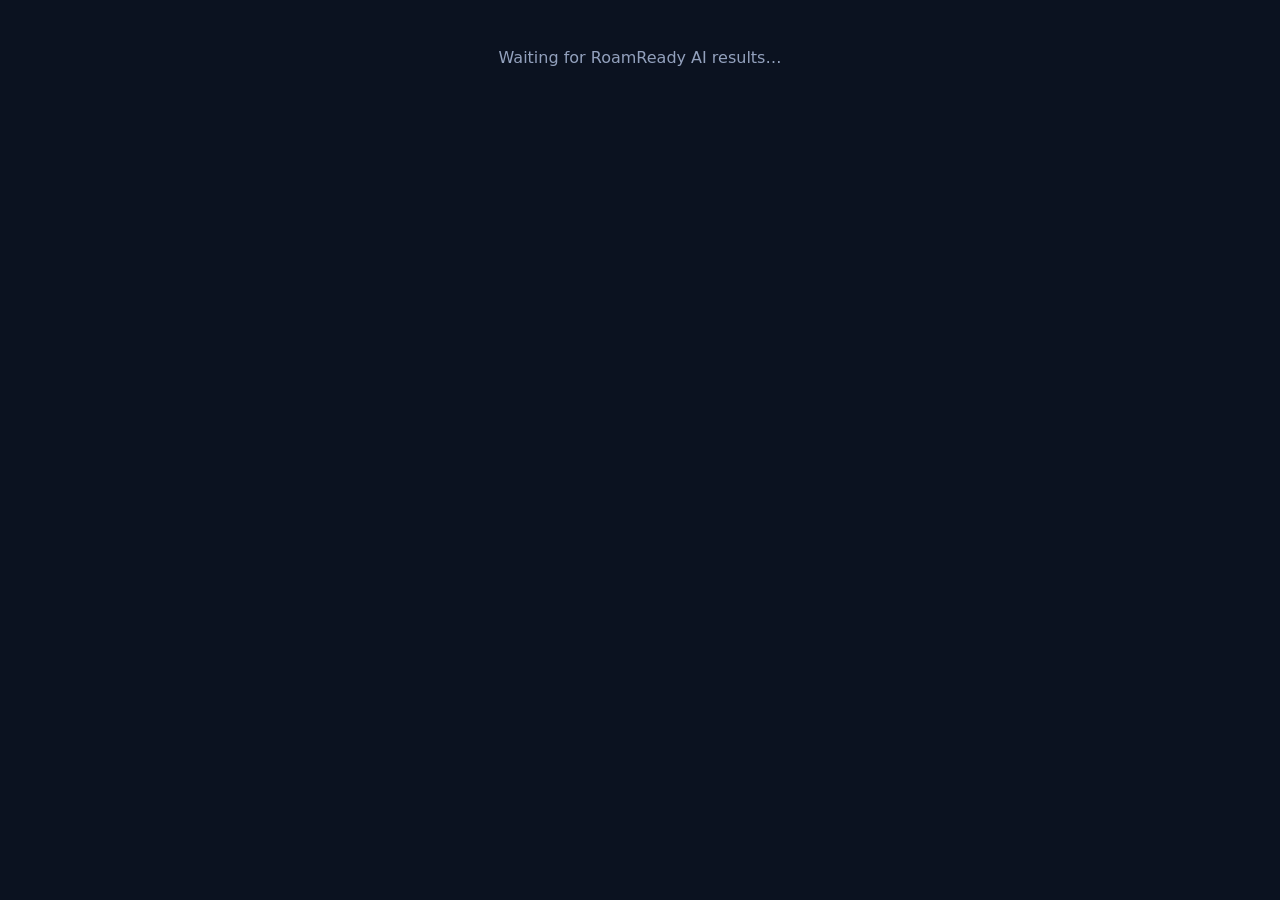
==== trip_scout/ui/view.html @ 5a31c9e3 "Prepare RoamReady AI hackathon demo and audit" ====
<!DOCTYPE html>
<html lang="en">
<head>
<meta charset="utf-8">
<meta name="viewport" content="width=device-width, initial-scale=1">
<title>RoamReady AI</title>
<style>
  :root { --bg:#0b1220; --card:#131c2e; --line:#23304a; --text:#eef2ff; --muted:#93a1bd; --accent:#35c7ff; --good:#3ddc97; --warn:#ffb547; --font: system-ui, -apple-system, "Segoe UI", Roboto, sans-serif; }
  * { box-sizing: border-box; }
  html, body { margin:0; background:var(--bg); color:var(--text); font-family:var(--font); }
  .wrap { padding:18px 20px 20px; }
  h1 { font-size:20px; margin:0 0 4px; font-weight:650; letter-spacing:.2px; }
  .sub { color:var(--muted); font-size:13px; margin-bottom:14px; }
  .grid { display:grid; gap:12px; grid-template-columns: repeat(auto-fill, minmax(230px, 1fr)); }
  .card { background:var(--card); border:1px solid var(--line); border-radius:16px; padding:14px; position:relative; overflow:hidden; }
  .trip-card { padding-top:38px; }
  .card.best { border-color: var(--accent); box-shadow: 0 0 0 1px var(--accent) inset; }
  .badge { position:absolute; top:10px; right:10px; font-size:11px; padding:3px 8px; border-radius:99px; background:var(--accent); color:#001421; font-weight:700; }
  .price { font-size:28px; font-weight:750; }
  .price small { font-size:13px; color:var(--muted); font-weight:500; }
  .row { display:flex; justify-content:space-between; gap:8px; font-size:13px; color:var(--muted); margin-top:6px; }
  .strong { color:var(--text); font-weight:600; }
  .photo { width:100%; height:110px; object-fit:cover; border-radius:10px; margin-bottom:10px; background:#1b2640; }
  .btns { display:flex; gap:8px; margin-top:12px; }
  button { flex:1; background:#1d2a44; color:var(--text); border:1px solid var(--line); border-radius:10px; padding:9px 10px; font-size:13px; cursor:pointer; }
  button.primary { background:var(--accent); color:#001421; border-color:var(--accent); font-weight:700; }
  button:disabled { opacity:.6; cursor:default; }
  .bars { display:flex; align-items:flex-end; gap:6px; height:130px; margin:8px 0 6px; }
  .bar { flex:1; background:#26406b; border-radius:6px 6px 0 0; position:relative; min-height:6px; }
  .bar.min { background:var(--good); }
  .bar span { position:absolute; top:-18px; left:50%; transform:translateX(-50%); font-size:10px; color:var(--muted); white-space:nowrap; }
  .labels { display:flex; gap:6px; font-size:10px; color:var(--muted); }
  .labels div { flex:1; text-align:center; }
  .steps { font-size:12px; color:var(--muted); margin-top:14px; border-top:1px solid var(--line); padding-top:10px; }
  .steps li { margin:2px 0; }
  .empty { color:var(--muted); padding:30px 0; text-align:center; }
  .drop { color:var(--good); font-weight:700; }
  .up { color:var(--warn); font-weight:700; }
</style>
</head>
<body>
<div class="wrap" id="app"><div class="empty">Waiting for RoamReady AI results…</div></div>
<script>
// ---------------------------------------------------------------- MCP Apps bridge (SEP-1865), no SDK needed
let nextId = 1; const pending = {};
function send(msg) { window.parent.postMessage(msg, "*"); }
function request(method, params) {
  const id = nextId++; send({ jsonrpc: "2.0", id, method, params });
  return new Promise((resolve, reject) => { pending[id] = { resolve, reject }; });
}
function notify(method, params) { send({ jsonrpc: "2.0", method, params }); }
window.addEventListener("message", (ev) => {
  const m = ev.data || {};
  if (m.id && pending[m.id] && (m.result !== undefined || m.error)) {
    const p = pending[m.id]; delete pending[m.id];
    m.error ? p.reject(new Error(m.error.message || "error")) : p.resolve(m.result); return;
  }
  if (m.method === "ui/notifications/tool-result") render(m.params);
  if (m.method === "ui/notifications/tool-input") showLoading(m.params && m.params.arguments);
});
const esc = (s) => String(s ?? "").replace(/[&<>"]/g, c => ({ "&":"&amp;", "<":"&lt;", ">":"&gt;", '"':"&quot;" }[c]));
const money = (v, c) => v == null ? "–" : new Intl.NumberFormat("en-US", { style:"currency", currency:c || "USD", maximumFractionDigits:0 }).format(v);
const hm = (m) => m == null ? "" : `${Math.floor(m/60)}h ${m%60}m`;
const t = (iso) => { if (!iso) return ""; const d = new Date(iso.length > 10 ? iso : iso + "T00:00"); return d.toLocaleString("en-US", { weekday:"short", hour:"numeric", minute:"2-digit" }); };
const day = (iso) => new Date(iso + "T12:00:00").toLocaleDateString("en-US", { weekday:"short", month:"short", day:"numeric" });
const app = document.getElementById("app");

function showLoading(args) { app.innerHTML = `<div class="empty">Searching${args && args.destination ? " for " + esc(args.destination) : ""}…</div>`; }

async function openLink(url) { try { await request("ui/open-link", { url }); } catch (e) { window.open(url, "_blank"); } }
async function callTool(name, args, btn) {
  if (btn) { btn.disabled = true; btn.textContent = "Working…"; }
  try { const r = await request("tools/call", { name, arguments: args }); if (btn) btn.textContent = "✓ Done"; return r; }
  catch (e) { if (btn) { btn.textContent = "Failed"; btn.disabled = false; } }
}
window.TS = { openLink, callTool };

function flightLine(f) {
  if (!f) return "";
  const stops = f.stops === 0 ? "Nonstop" : `${f.stops} stop${f.stops > 1 ? "s" : ""}${f.layovers && f.layovers.length ? " via " + f.layovers.join(", ") : ""}`;
  return `<div class="row"><span class="strong">${esc((f.airlines || []).join(", "))}</span><span>${esc((f.flightNumbers || []).join(" · "))}</span></div>
          <div class="row"><span>${esc(t(f.departure))} → ${esc(t(f.arrival))}</span></div>
          <div class="row"><span>${hm(f.durationMinutes)} · ${stops}</span><span>${f.co2Kg ? f.co2Kg + " kg CO₂" : ""}</span></div>`;
}

function render(result) {
  const d = (result && result.structuredContent) || {};
  const cur = d.currency || "USD";
  const kind = d.kind;
  let html = `<h1>${esc(d.title || "RoamReady AI")}</h1><div class="sub">${esc(d.subtitle || "")}</div>`;

  if (kind === "packages") {
    html += `<div class="grid">` + (d.packages || []).map((p, i) => `
      <div class="card ${i === 0 ? "best" : ""}">${i === 0 ? '<div class="badge">BEST VALUE</div>' : ""}
        ${p.hotel.photo ? `<img class="photo" src="${esc(p.hotel.photo)}" alt="">` : ""}
        <div class="price">${money(p.total, cur)} <small>total</small></div>
        <div class="row"><span class="strong">${day(p.departureDate)} → ${day(p.returnDate)}</span><span>${p.nights} nights</span></div>
        <div class="row"><span>✈ ${money(p.flightPrice, cur)}</span><span>🏨 ${money(p.hotelPrice, cur)}</span></div>
        ${flightLine(p.flight)}
        <div class="row"><span class="strong">${esc(p.hotel.name)}</span><span>★ ${p.hotel.rating ?? "–"} (${p.hotel.reviewCount ?? 0})</span></div>
        <div class="btns">
          <button onclick='TS.openLink(${JSON.stringify(p.flightsUrl || "")})'>Flights</button>
          <button onclick='TS.openLink(${JSON.stringify(p.hotel.googleHotelsUrl || "")})'>Hotel</button>
          <button class="primary" onclick='TS.callTool("watch_price", ${JSON.stringify({ origin: d.origin, destination: d.destination, departure_date: p.departureDate, return_date: p.returnDate })}, this)'>Watch</button>
        </div>
      </div>`).join("") + `</div>`;
  } else if (kind === "dates") {
    const rs = (d.results || []).slice().sort((a, b) => a.departureDate.localeCompare(b.departureDate));
    const max = Math.max(...rs.map(r => r.price || 0), 1), min = Math.min(...rs.map(r => r.price || 1e12));
    html += `<div class="card"><div class="bars">` + rs.map(r => `<div class="bar ${r.price === min ? "min" : ""}" style="height:${Math.max(6, 100 * (r.price || 0) / max)}%"><span>${money(r.price, cur)}</span></div>`).join("") +
            `</div><div class="labels">` + rs.map(r => `<div>${day(r.departureDate).replace(",", "")}</div>`).join("") + `</div></div>`;
    if (d.cheapest) html += `<div class="grid" style="margin-top:12px"><div class="card best"><div class="badge">CHEAPEST DAY</div>
        <div class="price">${money(d.cheapest.price, cur)}</div><div class="row"><span class="strong">${day(d.cheapest.departureDate)}${d.cheapest.returnDate ? " → " + day(d.cheapest.returnDate) : ""}</span></div>
        ${flightLine(d.cheapest.flight)}
        <div class="btns"><button onclick='TS.openLink(${JSON.stringify(d.cheapest.url || "")})'>Open</button>
        <button class="primary" onclick='TS.callTool("watch_price", ${JSON.stringify({ origin: d.origin, destination: d.destination, departure_date: d.cheapest.departureDate, return_date: d.cheapest.returnDate })}, this)'>Watch</button></div></div></div>`;
  } else if (kind === "flights") {
    html += `<div class="grid">` + (d.flights || []).map((f, i) => `<div class="card ${i === 0 ? "best" : ""}">${i === 0 ? '<div class="badge">CHEAPEST</div>' : ""}
        <div class="price">${money(f.price, cur)}</div>${flightLine(f)}</div>`).join("") + `</div>`;
    if (d.url) html += `<div class="btns"><button onclick='TS.openLink(${JSON.stringify(d.url)})'>Open in Google Flights</button>
        <button class="primary" onclick='TS.callTool("watch_price", ${JSON.stringify({ origin: d.origin, destination: d.destination, departure_date: d.departureDate, return_date: d.returnDate })}, this)'>Watch this price</button></div>`;
  } else if (kind === "hotels") {
    html += `<div class="grid">` + (d.hotels || []).map((h, i) => `<div class="card ${i === 0 ? "best" : ""}">${i === 0 ? '<div class="badge">TOP PICK</div>' : ""}
        ${h.photo ? `<img class="photo" src="${esc(h.photo)}" alt="">` : ""}
        <div class="price">${money(h.pricePerNight, cur)} <small>/ night</small></div>
        <div class="row"><span class="strong">${esc(h.name)}</span></div>
        <div class="row"><span>★ ${h.rating ?? "–"} · ${h.reviewCount ?? 0} reviews</span><span>${h.hotelClass ? h.hotelClass + "-star" : ""}</span></div>
        <div class="row"><span>${esc((h.highlights || []).join(" · "))}</span><span>${money(h.priceTotal, cur)} total</span></div>
        <div class="btns"><button onclick='TS.openLink(${JSON.stringify(h.googleHotelsUrl || "")})'>Details</button></div></div>`).join("") + `</div>`;
  } else if (kind === "demo-trip" || kind === "provider-fallback" || kind === "demo-rescue") {
    const moneyEur = n => `€${Number(n || 0).toLocaleString("en-IE")}`;
    const renderTrip = (trip, label) => `<section class="card trip-card"><div class="badge">${label}</div>
      <div class="row"><span class="strong">${trip.days} days · ${trip.travelers} travelers</span><span>Budget ${moneyEur(trip.budget)}</span></div>
      <div class="grid">${Object.entries(trip.costBreakdown || {}).map(([key, val]) => `<div class="row"><span>${esc(key.replace(/[A-Z]/g, m => " " + m).replace(/^./, c => c.toUpperCase()))}</span><span>${moneyEur(val)}</span></div>`).join("")}</div>
      <div class="row"><span class="strong">Estimated trip total</span><span class="strong">${moneyEur(trip.estimatedTotal)}</span></div>
      <div class="row"><span>Budget remaining</span><span>${moneyEur(trip.remainingBudget)}</span></div>
      <div class="row"><span>Estimated local travel</span><span>${trip.estimatedTravelMinutes} min</span></div>
      ${(trip.itinerary.days || []).map(dayPlan => `<div class="sub"><b>Day ${dayPlan.day}</b> · ${(dayPlan.stops || []).map(s => `${esc(s.start)} ${esc(s.name)} (${moneyEur(s.cost)})`).join(" · ") || "No remaining stops"}</div>`).join("")}</section>`;
    if (kind === "demo-rescue") {
      const dc = d.changes || {};
      html += `<div class="card"><div class="badge">SIMULATED DISRUPTION</div><div class="strong">${esc(d.disruption)}</div>
        <div class="row"><span>Estimated total change</span><span>${dc.estimatedCostDelta < 0 ? "−" : "+"}${moneyEur(Math.abs(dc.estimatedCostDelta))}</span></div>
        <div class="row"><span>Budget remaining change</span><span>${dc.remainingBudgetDelta < 0 ? "−" : "+"}${moneyEur(Math.abs(dc.remainingBudgetDelta))}</span></div>
        <div class="row"><span>Estimated travel-time change</span><span>${dc.travelMinutesDelta < 0 ? "−" : "+"}${Math.abs(dc.travelMinutesDelta)} min</span></div>
        <div class="sub">${esc(d.dataLabel || "")}</div></div>`;
      html += renderTrip(d.before, "BEFORE") + renderTrip(d.after, "AFTER REPLAN");
    } else {
      if (kind === "provider-fallback") html += `<div class="card"><div class="badge">SIMULATED PROVIDER FAILURE · RECOVERED OFFLINE</div><div>${esc(d.failure || "Provider unavailable")}</div></div>`;
      html += renderTrip(d, "SIMULATED TRIP ESTIMATE");
    }
    html += `<div class="sub">${esc(d.dataLabel || "All values are illustrative estimates, not live availability or quotes.")}</div>`;
  } else if (kind === "itinerary" || kind === "rescue") {
    const itinerary = kind === "rescue" ? (d.itinerary || {}) : d;
    if (kind === "rescue") html += `<div class="card"><div class="badge">DISRUPTION RESCUE · SIMULATED</div><div class="strong">${esc(d.disruption || "Disruption")}</div><ul class="steps">${(d.changes || []).map(x => `<li>${esc(x)}</li>`).join("")}</ul></div>`;
    html += `<div class="row"><span>Activity estimate: €${Number(itinerary.estimatedActivityCost || 0).toLocaleString("en-IE")} / €${Number(itinerary.budget || 0).toLocaleString("en-IE")}</span><span>${itinerary.estimatedTravelMinutes || 0} min travel</span></div>`;
    html += `<div class="sub">${esc(itinerary.dataLabel || "Illustrative estimates")}</div>`;
    html += `<div class="grid">` + (itinerary.days || []).map(dayPlan => `<div class="card"><div class="badge">DAY ${dayPlan.day}</div>` + (dayPlan.stops || []).map(s => `<div class="row"><span class="strong">${esc(s.start)} · ${esc(s.name)}</span><span>€${Number(s.cost || 0).toLocaleString("en-IE")}</span></div><div class="row"><span>${esc(s.area)} · ${s.travelMinutes} min travel · ${s.minutes} min visit</span></div><div class="sub">${esc(s.reason)} · hours ${esc(s.open)}</div>`).join("") + `</div>`).join("") + `</div>`;
  } else if (kind === "watches") {
    html += (d.watches || []).length ? `<div class="grid">` + d.watches.map(w => {
      const diff = (w.lastPrice != null && w.firstPrice != null) ? w.lastPrice - w.firstPrice : 0;
      return `<div class="card ${diff < 0 ? "best" : ""}">${diff < 0 ? '<div class="badge">PRICE DROP</div>' : ""}
        <div class="row"><span class="strong">${esc(w.label)}</span></div>
        <div class="price">${money(w.lastPrice, w.currency)}</div>
        <div class="row"><span>was ${money(w.firstPrice, w.currency)}</span><span class="${diff < 0 ? "drop" : diff > 0 ? "up" : ""}">${diff === 0 ? "no change" : (diff < 0 ? "▼ " : "▲ ") + money(Math.abs(diff), w.currency)}</span></div>
        <div class="row"><span>best seen ${money(w.bestPrice, w.currency)}</span><span>${(w.history || []).length} checks</span></div>
        <div class="btns"><button onclick='TS.callTool("stop_watching", ${JSON.stringify({ watch_id: w.id })}, this)'>Stop watching</button></div></div>`; }).join("") + `</div>`
      : `<div class="empty">You are not watching any prices yet.</div>`;
  } else {
    html += `<div class="card">${esc(d.speech || JSON.stringify(d))}</div>`;
  }
  if (d.steps && d.steps.length) html += `<ul class="steps">` + d.steps.map(s => `<li>${esc(s)}</li>`).join("") + `</ul>`;
  app.innerHTML = html;
}

// size reporting for flexible containers
new ResizeObserver(() => notify("ui/notifications/size-changed", { width: document.documentElement.scrollWidth, height: document.documentElement.scrollHeight })).observe(document.body);

(async () => {
  try {
    await request("ui/initialize", { protocolVersion: "2026-01-26", clientInfo: { name: "roamready-ai-view", version: "0.1.0" },
                                     appCapabilities: { availableDisplayModes: ["inline", "fullscreen"] } });
  } catch (e) {}
  notify("ui/notifications/initialized", {});
})();
</script>
</body>
</html>
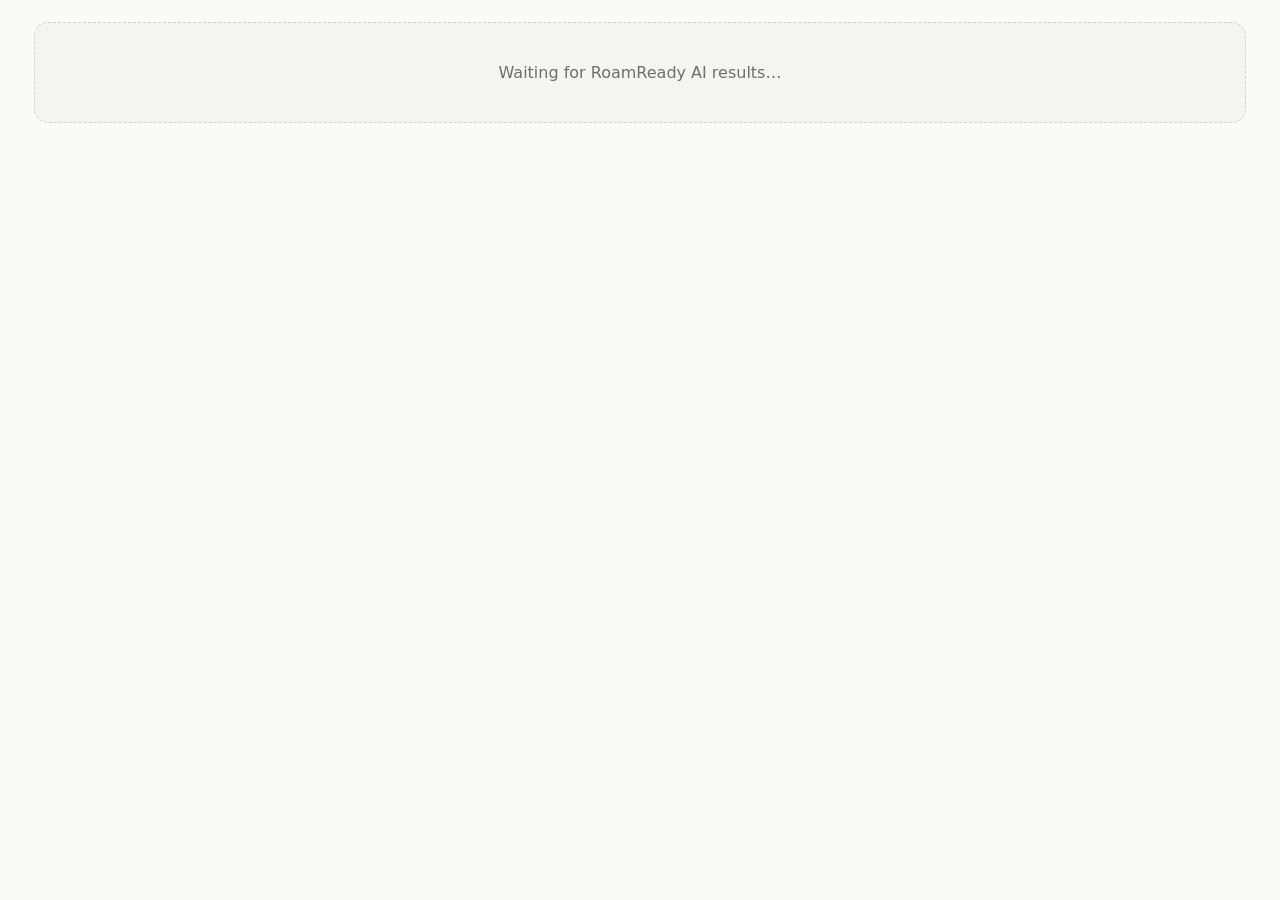
==== commit 7dea27bf: "Build polished RoamReady travel dashboard" ====
--- a/trip_scout/ui/view.html
+++ b/trip_scout/ui/view.html
@@ -5,26 +5,29 @@
 <meta name="viewport" content="width=device-width, initial-scale=1">
 <title>RoamReady AI</title>
 <style>
-  :root { --bg:#0b1220; --card:#131c2e; --line:#23304a; --text:#eef2ff; --muted:#93a1bd; --accent:#35c7ff; --good:#3ddc97; --warn:#ffb547; --font: system-ui, -apple-system, "Segoe UI", Roboto, sans-serif; }
+  :root { color-scheme:light; --bg:#fbfaf6; --card:#fffefa; --line:#e5e1d7; --text:#202723; --muted:#68716b; --accent:#187d78; --good:#267259; --warn:#a46528; --soft:#e7f1ed; --font:Inter, ui-sans-serif, system-ui, -apple-system, "Segoe UI", sans-serif; }
   * { box-sizing: border-box; }
   html, body { margin:0; background:var(--bg); color:var(--text); font-family:var(--font); }
-  .wrap { padding:18px 20px 20px; }
-  h1 { font-size:20px; margin:0 0 4px; font-weight:650; letter-spacing:.2px; }
-  .sub { color:var(--muted); font-size:13px; margin-bottom:14px; }
-  .grid { display:grid; gap:12px; grid-template-columns: repeat(auto-fill, minmax(230px, 1fr)); }
-  .card { background:var(--card); border:1px solid var(--line); border-radius:16px; padding:14px; position:relative; overflow:hidden; }
-  .trip-card { padding-top:38px; }
-  .card.best { border-color: var(--accent); box-shadow: 0 0 0 1px var(--accent) inset; }
-  .badge { position:absolute; top:10px; right:10px; font-size:11px; padding:3px 8px; border-radius:99px; background:var(--accent); color:#001421; font-weight:700; }
+  .wrap { padding:22px clamp(15px,3vw,34px) 30px; }
+  h1 { font-size:clamp(24px,3vw,34px); line-height:1.08; margin:0 0 7px; font-weight:680; letter-spacing:-.045em; }
+  .sub { color:var(--muted); font-size:13px; line-height:1.5; margin-bottom:16px; }
+  .grid { display:grid; gap:12px; grid-template-columns: repeat(auto-fill, minmax(220px, 1fr)); }
+  .card { background:var(--card); border:1px solid var(--line); border-radius:17px; padding:17px; position:relative; }
+  .trip-card { padding-top:48px; }
+  .card.best { border-color:#9dbeb2; box-shadow:0 7px 22px rgba(30,75,61,.07); }
+  .badge { position:absolute; top:13px; right:13px; font-size:10px; padding:5px 9px; border-radius:99px; background:var(--soft); color:#245e58; font-weight:750; letter-spacing:.045em; }
   .price { font-size:28px; font-weight:750; }
   .price small { font-size:13px; color:var(--muted); font-weight:500; }
-  .row { display:flex; justify-content:space-between; gap:8px; font-size:13px; color:var(--muted); margin-top:6px; }
+  .row { display:flex; justify-content:space-between; gap:10px; font-size:13px; line-height:1.45; color:var(--muted); margin-top:7px; }
   .strong { color:var(--text); font-weight:600; }
   .photo { width:100%; height:110px; object-fit:cover; border-radius:10px; margin-bottom:10px; background:#1b2640; }
   .btns { display:flex; gap:8px; margin-top:12px; }
-  button { flex:1; background:#1d2a44; color:var(--text); border:1px solid var(--line); border-radius:10px; padding:9px 10px; font-size:13px; cursor:pointer; }
-  button.primary { background:var(--accent); color:#001421; border-color:var(--accent); font-weight:700; }
-  button:disabled { opacity:.6; cursor:default; }
+  button { flex:1; background:var(--card); color:var(--text); border:1px solid var(--line); border-radius:10px; padding:10px 12px; font:inherit; font-size:13px; cursor:pointer; transition:background .16s,border-color .16s; }
+  button:hover { background:var(--soft); border-color:#9dbeb2; }
+  button.primary { background:var(--accent); color:white; border-color:var(--accent); font-weight:700; }
+  button.primary:hover { background:#126a65; }
+  button:disabled { opacity:.62; cursor:wait; }
+  button:focus-visible, summary:focus-visible { outline:3px solid var(--accent); outline-offset:3px; }
   .bars { display:flex; align-items:flex-end; gap:6px; height:130px; margin:8px 0 6px; }
   .bar { flex:1; background:#26406b; border-radius:6px 6px 0 0; position:relative; min-height:6px; }
   .bar.min { background:var(--good); }
@@ -33,9 +36,37 @@
   .labels div { flex:1; text-align:center; }
   .steps { font-size:12px; color:var(--muted); margin-top:14px; border-top:1px solid var(--line); padding-top:10px; }
   .steps li { margin:2px 0; }
-  .empty { color:var(--muted); padding:30px 0; text-align:center; }
+  .assumptions { margin-top:10px; color:var(--muted); font-size:12px; }
+  .assumptions summary { cursor:pointer; color:var(--text); }
+  .itinerary-detail { margin-top:8px; color:var(--muted); font-size:12px; }
+  .itinerary-detail summary { cursor:pointer; color:var(--text); font-weight:600; }
+  .comparison-trips { display:grid; grid-template-columns:repeat(2,minmax(0,1fr)); gap:12px; margin-top:14px; align-items:start; }
+  .comparison-trips > .card { min-width:0; }
+  .empty { color:var(--muted); padding:40px 12px; text-align:center; background:#f5f4ef; border:1px dashed #d6d2c8; border-radius:14px; }
   .drop { color:var(--good); font-weight:700; }
   .up { color:var(--warn); font-weight:700; }
+  .eyebrow { color:var(--accent); text-transform:uppercase; letter-spacing:.12em; font-size:10px; font-weight:800; margin:0 0 7px; }
+  .disruption { background:#f7f0e5; border-color:#ead8ba; margin:14px 0; }
+  .metrics { display:grid; grid-template-columns:repeat(3,minmax(0,1fr)); gap:8px; margin-top:15px; }
+  .metric { border:1px solid var(--line); background:#fbfaf6; border-radius:12px; padding:12px; min-width:0; }
+  .metric span { display:block; color:var(--muted); font-size:11px; line-height:1.35; }
+  .metric strong { display:block; margin-top:5px; font-size:17px; letter-spacing:-.03em; }
+  .metric em { font-size:11px; font-style:normal; color:var(--good); font-weight:650; }
+  .day-nav { display:flex; gap:6px; overflow:auto; padding:2px 0 12px; margin-top:12px; }
+  .day-nav button { flex:none; padding:8px 12px; border-radius:999px; font-size:12px; }
+  .day-nav button[aria-selected="true"] { background:#dcebe5; border-color:#a8c9bd; color:#205f58; font-weight:750; }
+  .day-panel { border-top:1px solid var(--line); padding-top:11px; }
+  .activity { display:grid; grid-template-columns:68px minmax(0,1fr) auto; gap:10px; align-items:start; padding:12px 0; border-bottom:1px solid #eeece5; }
+  .activity:last-child { border-bottom:0; }
+  .activity-time { color:var(--accent); font-size:12px; font-weight:750; }
+  .activity h3 { font-size:14px; margin:0; letter-spacing:-.015em; }
+  .activity p { color:var(--muted); font-size:11px; line-height:1.45; margin:4px 0 0; }
+  .activity-cost { white-space:nowrap; font-weight:700; font-size:12px; }
+  .activity.changed { background:#f4f6ef; margin:0 -8px; padding:12px 8px; border-radius:10px; }
+  .change-note { color:#7a542c; font-size:11px; margin-top:8px; }
+  .data-note { border-left:2px solid var(--accent); padding-left:10px; margin:14px 0 0; color:var(--muted); font-size:11px; line-height:1.5; }
+  @media (max-width:620px) { .comparison-trips { grid-template-columns:1fr; } .metrics { grid-template-columns:1fr; } .metric { display:flex; justify-content:space-between; align-items:center; gap:10px; } .metric strong { margin:0; text-align:right; } }
+  @media (prefers-reduced-motion: reduce) { *,*::before,*::after { transition-duration:.01ms !important; scroll-behavior:auto !important; } }
 </style>
 </head>
 <body>
@@ -46,7 +77,7 @@
 function send(msg) { window.parent.postMessage(msg, "*"); }
 function request(method, params) {
   const id = nextId++; send({ jsonrpc: "2.0", id, method, params });
-  return new Promise((resolve, reject) => { pending[id] = { resolve, reject }; });
+  return new Promise((resolve, reject) => { const timer = setTimeout(() => { delete pending[id]; reject(new Error("The local demo did not respond. Try again.")); }, 15000); pending[id] = { resolve: value => { clearTimeout(timer); resolve(value); }, reject: error => { clearTimeout(timer); reject(error); } }; });
 }
 function notify(method, params) { send({ jsonrpc: "2.0", method, params }); }
 window.addEventListener("message", (ev) => {
@@ -59,7 +90,7 @@
   if (m.method === "ui/notifications/tool-input") showLoading(m.params && m.params.arguments);
 });
 const esc = (s) => String(s ?? "").replace(/[&<>"]/g, c => ({ "&":"&amp;", "<":"&lt;", ">":"&gt;", '"':"&quot;" }[c]));
-const money = (v, c) => v == null ? "–" : new Intl.NumberFormat("en-US", { style:"currency", currency:c || "USD", maximumFractionDigits:0 }).format(v);
+const money = (v, c) => v == null ? "–" : new Intl.NumberFormat("en-IE", { style:"currency", currency:c || "EUR", maximumFractionDigits:0 }).format(v);
 const hm = (m) => m == null ? "" : `${Math.floor(m/60)}h ${m%60}m`;
 const t = (iso) => { if (!iso) return ""; const d = new Date(iso.length > 10 ? iso : iso + "T00:00"); return d.toLocaleString("en-US", { weekday:"short", hour:"numeric", minute:"2-digit" }); };
 const day = (iso) => new Date(iso + "T12:00:00").toLocaleDateString("en-US", { weekday:"short", month:"short", day:"numeric" });
@@ -71,7 +102,7 @@
 async function callTool(name, args, btn) {
   if (btn) { btn.disabled = true; btn.textContent = "Working…"; }
   try { const r = await request("tools/call", { name, arguments: args }); if (btn) btn.textContent = "✓ Done"; return r; }
-  catch (e) { if (btn) { btn.textContent = "Failed"; btn.disabled = false; } }
+  catch (e) { if (btn) { btn.textContent = "Try again"; btn.disabled = false; } app.insertAdjacentHTML("afterbegin", `<div class="card disruption" role="alert">${esc(e.message || "That action failed. Please try again.")}</div>`); }
 }
 window.TS = { openLink, callTool };
 
@@ -129,24 +160,34 @@
         <div class="btns"><button onclick='TS.openLink(${JSON.stringify(h.googleHotelsUrl || "")})'>Details</button></div></div>`).join("") + `</div>`;
   } else if (kind === "demo-trip" || kind === "provider-fallback" || kind === "demo-rescue") {
     const moneyEur = n => `€${Number(n || 0).toLocaleString("en-IE")}`;
-    const renderTrip = (trip, label) => `<section class="card trip-card"><div class="badge">${label}</div>
-      <div class="row"><span class="strong">${trip.days} days · ${trip.travelers} travelers</span><span>Budget ${moneyEur(trip.budget)}</span></div>
-      <div class="grid">${Object.entries(trip.costBreakdown || {}).map(([key, val]) => `<div class="row"><span>${esc(key.replace(/[A-Z]/g, m => " " + m).replace(/^./, c => c.toUpperCase()))}</span><span>${moneyEur(val)}</span></div>`).join("")}</div>
-      <div class="row"><span class="strong">Estimated trip total</span><span class="strong">${moneyEur(trip.estimatedTotal)}</span></div>
-      <div class="row"><span>Budget remaining</span><span>${moneyEur(trip.remainingBudget)}</span></div>
-      <div class="row"><span>Estimated local travel</span><span>${trip.estimatedTravelMinutes} min</span></div>
-      ${(trip.itinerary.days || []).map(dayPlan => `<div class="sub"><b>Day ${dayPlan.day}</b> · ${(dayPlan.stops || []).map(s => `${esc(s.start)} ${esc(s.name)} (${moneyEur(s.cost)})`).join(" · ") || "No remaining stops"}</div>`).join("")}</section>`;
+    const stopsFor = trip => (trip.itinerary.days || []).flatMap(dayPlan => dayPlan.stops || []);
+    const renderTrip = (trip, label, key, changed = new Set()) => {
+      const panels = (trip.itinerary.days || []).map(dayPlan => `<section class="day-panel" id="${key}-day-${dayPlan.day}" role="tabpanel" tabindex="0" aria-labelledby="${key}-tab-${dayPlan.day}" ${dayPlan.day > 1 ? "hidden" : ""}>
+        ${(dayPlan.stops || []).length ? dayPlan.stops.map(s => `<article class="activity ${changed.has(s.name) ? "changed" : ""}"><div class="activity-time">${esc(s.start)}–${esc(s.end)}</div><div><h3>${esc(s.name)}</h3><p>${esc(s.area)} · ${s.travelMinutes} min travel · ${s.minutes} min visit</p><p>${esc(s.reason)}</p>${changed.has(s.name) ? `<div class="change-note">${key === "before" ? "Replaced after the simulated closure." : "Added as an interest-matched replacement."}</div>` : ""}</div><div class="activity-cost">${moneyEur(s.cost)}</div></article>`).join("") : `<div class="empty">No activities fit this day and budget.</div>`}
+        </section>`).join("");
+      return `<section class="card trip-card" aria-label="${label} itinerary"><div class="badge">${label}</div>
+        <div class="eyebrow">${trip.days} days · ${trip.travelers} travelers</div><div class="row"><span>Estimated total</span><span class="strong">${moneyEur(trip.estimatedTotal)}</span></div>
+        <div class="row"><span>Budget remaining</span><span class="strong">${moneyEur(trip.remainingBudget)} of ${moneyEur(trip.budget)}</span></div>
+        <div class="row"><span>Local travel estimate</span><span class="strong">${trip.estimatedTravelMinutes} min</span></div>
+        <details class="assumptions"><summary>Cost breakdown & assumptions</summary><ul>${Object.entries(trip.costBreakdown || {}).map(([key, val]) => `<li>${esc(key.replace(/[A-Z]/g, m => " " + m).replace(/^./, c => c.toUpperCase()))}: ${moneyEur(val)}</li>`).join("")}</ul><p>${Object.values(trip.costAssumptions || {}).map(esc).join(" · ")}</p></details>
+        <nav class="day-nav" role="tablist" aria-label="${label} itinerary days">${(trip.itinerary.days || []).map(dayPlan => `<button type="button" role="tab" id="${key}-tab-${dayPlan.day}" tabindex="${dayPlan.day === 1 ? 0 : -1}" aria-selected="${dayPlan.day === 1}" aria-controls="${key}-day-${dayPlan.day}" data-day-group="${key}" data-day="${dayPlan.day}">Day ${dayPlan.day}</button>`).join("")}</nav>${panels}</section>`;
+    };
     if (kind === "demo-rescue") {
       const dc = d.changes || {};
-      html += `<div class="card"><div class="badge">SIMULATED DISRUPTION</div><div class="strong">${esc(d.disruption)}</div>
-        <div class="row"><span>Estimated total change</span><span>${dc.estimatedCostDelta < 0 ? "−" : "+"}${moneyEur(Math.abs(dc.estimatedCostDelta))}</span></div>
-        <div class="row"><span>Budget remaining change</span><span>${dc.remainingBudgetDelta < 0 ? "−" : "+"}${moneyEur(Math.abs(dc.remainingBudgetDelta))}</span></div>
-        <div class="row"><span>Estimated travel-time change</span><span>${dc.travelMinutesDelta < 0 ? "−" : "+"}${Math.abs(dc.travelMinutesDelta)} min</span></div>
-        <div class="sub">${esc(d.dataLabel || "")}</div></div>`;
-      html += renderTrip(d.before, "BEFORE") + renderTrip(d.after, "AFTER REPLAN");
+      const changeLabel = (value, unit, lower, higher) => value === 0 ? `unchanged (${unit === "€" ? "€0" : "0 min"})` : `${unit === "€" ? "€" + Math.abs(value) : Math.abs(value) + " min"} ${value < 0 ? lower : higher}`;
+      const beforeNames = new Set(stopsFor(d.before).map(s => s.name));
+      const afterNames = new Set(stopsFor(d.after).map(s => s.name));
+      const removed = new Set([...beforeNames].filter(name => !afterNames.has(name)));
+      const added = new Set([...afterNames].filter(name => !beforeNames.has(name)));
+      html += `<div class="card disruption"><div class="eyebrow">Simulated disruption</div><h2>${esc(d.disruption)}</h2><div class="sub">RoamReady removed the unavailable stop and rebuilt the affected plan around your interests. No live venue status is connected.</div>
+        <div class="metrics"><div class="metric"><span>Estimated trip total</span><strong>${moneyEur(d.before.estimatedTotal)} → ${moneyEur(d.after.estimatedTotal)}<br><em>${changeLabel(dc.estimatedCostDelta, "€", "less", "more")}</em></strong></div>
+        <div class="metric"><span>Budget remaining</span><strong>${moneyEur(d.before.remainingBudget)} → ${moneyEur(d.after.remainingBudget)}<br><em>${changeLabel(dc.remainingBudgetDelta, "€", "less", "more")}</em></strong></div>
+        <div class="metric"><span>Estimated local travel</span><strong>${d.before.estimatedTravelMinutes} → ${d.after.estimatedTravelMinutes} min<br><em>${changeLabel(dc.travelMinutesDelta, "min", "fewer", "more")}</em></strong></div></div>
+        <p class="data-note">${esc(d.dataLabel || "Illustrative estimates only.")}</p></div>`;
+      html += `<div class="comparison-trips">${renderTrip(d.before, "Original plan", "before", removed)}${renderTrip(d.after, "Revised plan", "after", added)}</div>`;
     } else {
       if (kind === "provider-fallback") html += `<div class="card"><div class="badge">SIMULATED PROVIDER FAILURE · RECOVERED OFFLINE</div><div>${esc(d.failure || "Provider unavailable")}</div></div>`;
-      html += renderTrip(d, "SIMULATED TRIP ESTIMATE");
+      html += renderTrip(d, "SIMULATED TRIP ESTIMATE", "trip");
     }
     html += `<div class="sub">${esc(d.dataLabel || "All values are illustrative estimates, not live availability or quotes.")}</div>`;
   } else if (kind === "itinerary" || kind === "rescue") {
@@ -170,6 +211,22 @@
   }
   if (d.steps && d.steps.length) html += `<ul class="steps">` + d.steps.map(s => `<li>${esc(s)}</li>`).join("") + `</ul>`;
   app.innerHTML = html;
+  app.querySelectorAll("[data-day-group]").forEach(tab => {
+    const selectDay = () => {
+    const group = tab.dataset.dayGroup, selected = tab.dataset.day;
+    app.querySelectorAll(`[data-day-group="${group}"]`).forEach(button => { button.setAttribute("aria-selected", String(button === tab)); button.tabIndex = button === tab ? 0 : -1; });
+    app.querySelectorAll(`[id^="${group}-day-"]`).forEach(panel => { panel.hidden = panel.id === `${group}-day-${selected}` ? false : true; });
+    };
+    tab.addEventListener("click", selectDay);
+    tab.addEventListener("keydown", event => {
+      if (!["ArrowLeft", "ArrowRight", "Home", "End"].includes(event.key)) return;
+      event.preventDefault();
+      const groupTabs = [...app.querySelectorAll(`[data-day-group="${tab.dataset.dayGroup}"]`)];
+      const index = groupTabs.indexOf(tab);
+      const next = event.key === "Home" ? 0 : event.key === "End" ? groupTabs.length - 1 : (index + (event.key === "ArrowRight" ? 1 : -1) + groupTabs.length) % groupTabs.length;
+      groupTabs[next].focus(); groupTabs[next].click();
+    });
+  });
 }
 
 // size reporting for flexible containers
